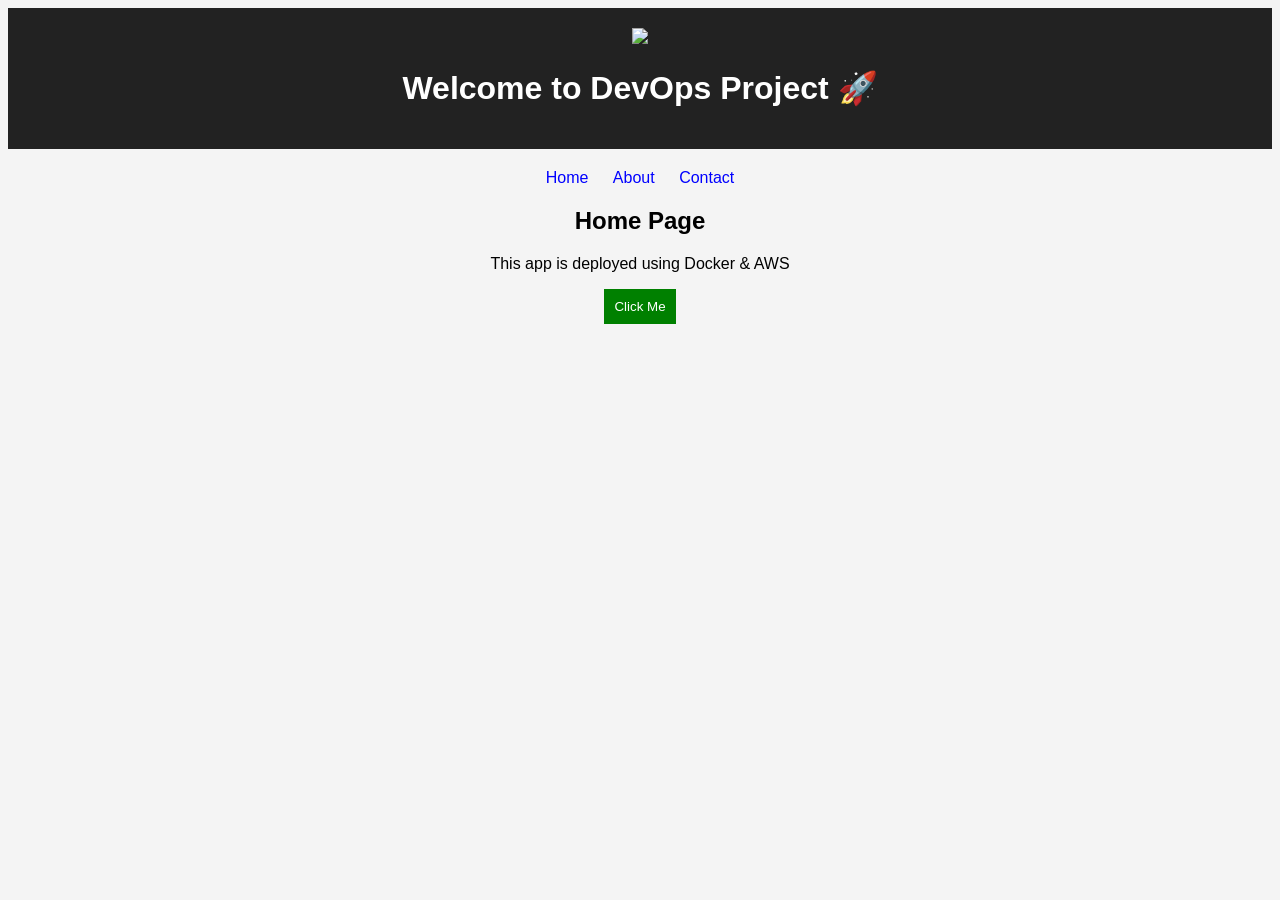
==== index.html @ 762ffefd "initial commit" ====
<!DOCTYPE html>
<html>
<head>
  <title>DevOps App</title>
  <link rel="stylesheet" href="css/style.css">
</head>
<body>

<header>
  <img src="images/logo.png" width="80">
  <h1>Welcome to DevOps Project 🚀</h1>
</header>

<nav>
  <a href="index.html">Home</a>
  <a href="about.html">About</a>
  <a href="contact.html">Contact</a>
</nav>

<section>
  <h2>Home Page</h2>
  <p>This app is deployed using Docker & AWS</p>
  <button onclick="showMessage()">Click Me</button>
</section>

<script src="js/app.js"></script>
</body>
</html>
---- css/style.css ----
body {
  font-family: Arial;
  text-align: center;
  background-color: #f4f4f4;
}

header {
  background: #222;
  color: white;
  padding: 20px;
}

nav {
  margin: 20px;
}

nav a {
  margin: 10px;
  text-decoration: none;
  color: blue;
}

button {
  padding: 10px;
  background: green;
  color: white;
  border: none;
}
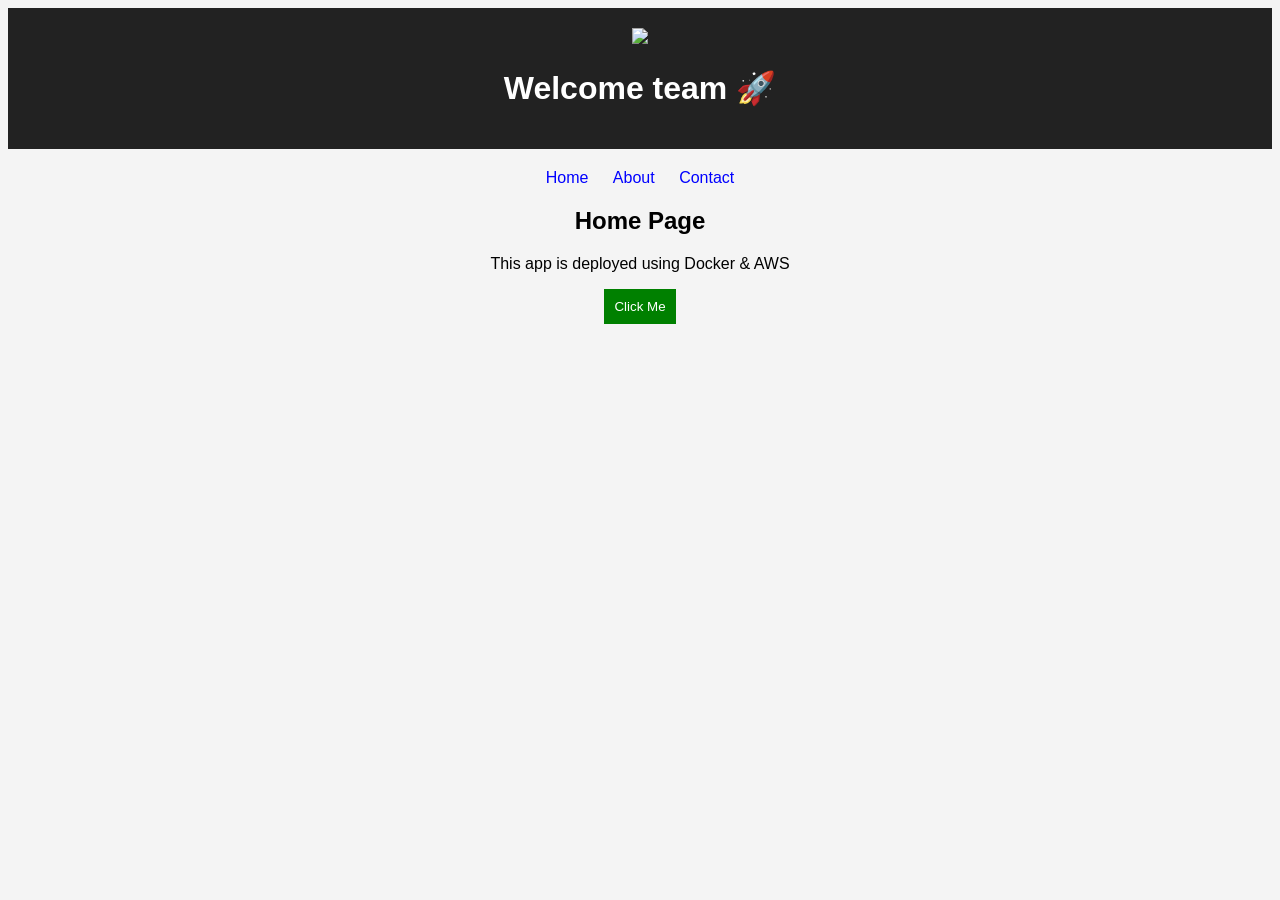
==== commit c00a02fc: "massage" ====
--- a/index.html
+++ b/index.html
@@ -8,7 +8,7 @@
 
 <header>
   <img src="images/logo.png" width="80">
-  <h1>Welcome to DevOps Project 🚀</h1>
+  <h1>Welcome team 🚀</h1>
 </header>
 
 <nav>
